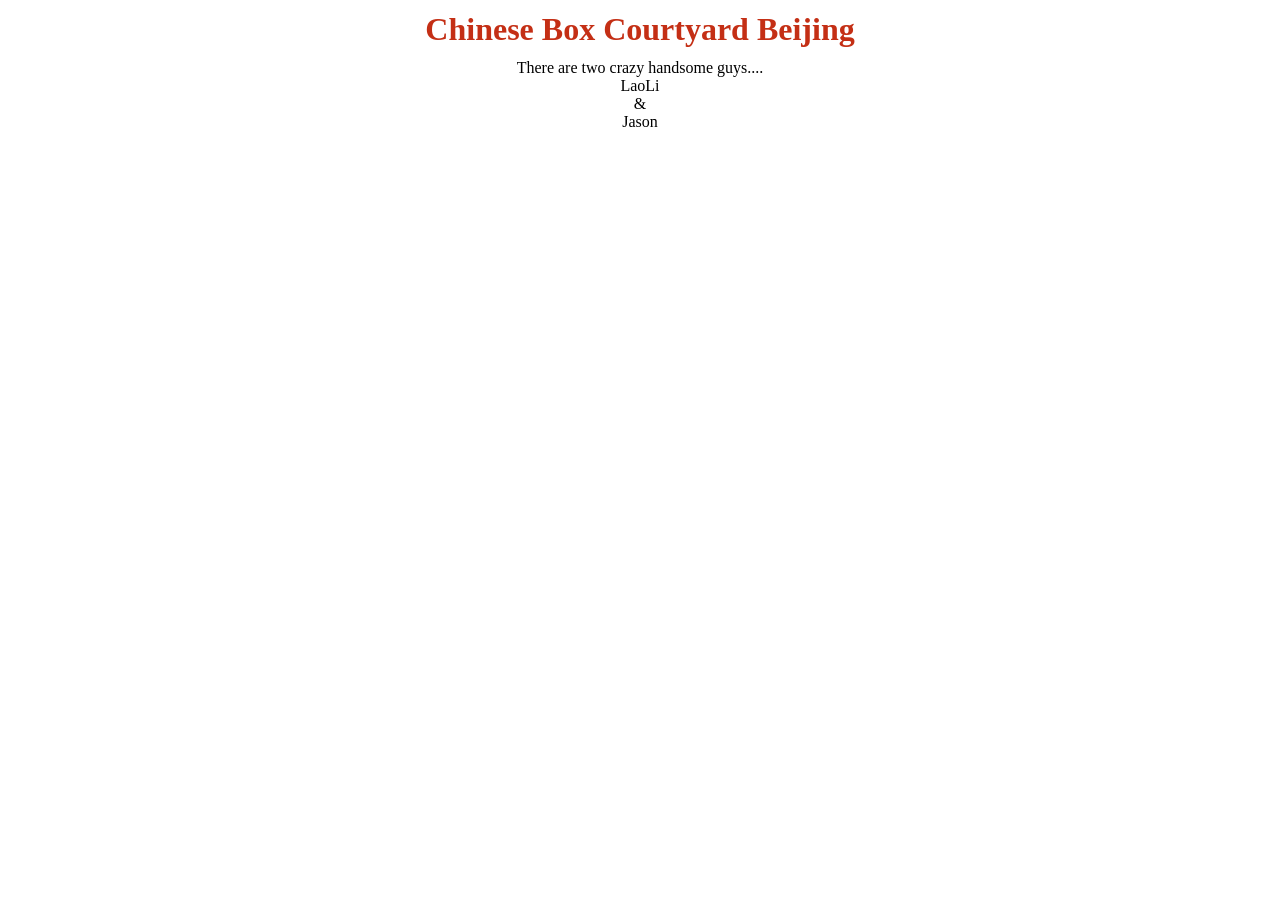
==== index.html @ 1074521e "Update index.html" ====
<!DOCTYPE html>
<html>
  <head>
    <meta charset="utf-8">
    <title>Beijing's Best Hostel - Chinese Box Courtyard</title>
    <style>
      .cb-title {
        color: rgb(196, 47, 21);
        text-align: center;
        width: 500px;
        position: relative;
        left: 50%;
        margin-left: -250px;
        line-height: 100%;
      }
      .cb-paragraph {
      	text-align: center;
      }
    </style>
  </head>
  <body>
    <div class="cb-title">
    <h1>Chinese Box Courtyard Beijing</h1>
    </div>
    <p class="cb-paragraph">There are two crazy handsome guys....<br>
    LaoLi <br>
    &<br>
    Jason</p>
  </body>
</html>
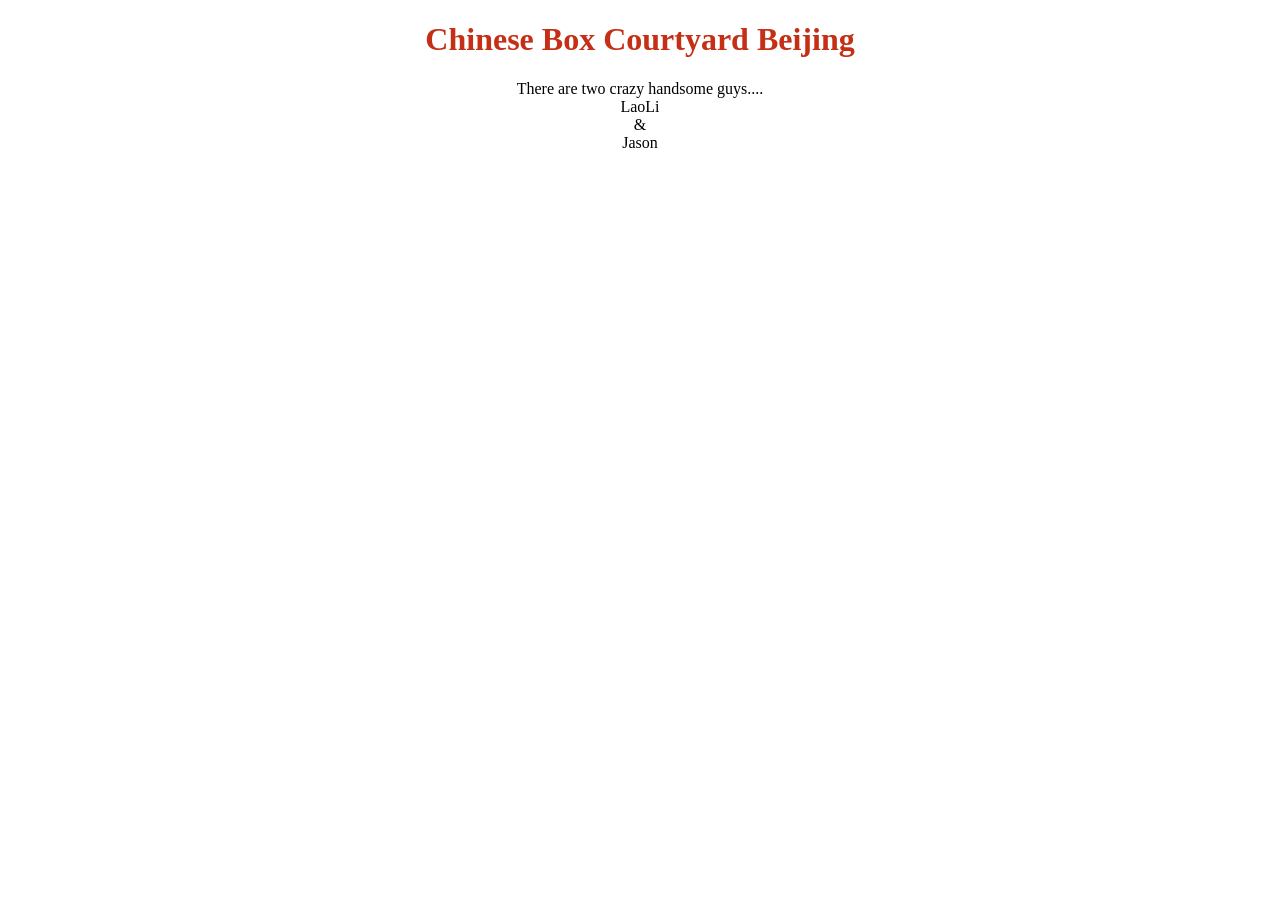
==== commit dbd64bf1: "Update index.html" ====
--- a/index.html
+++ b/index.html
@@ -7,11 +7,6 @@
       .cb-title {
         color: rgb(196, 47, 21);
         text-align: center;
-        width: 500px;
-        position: relative;
-        left: 50%;
-        margin-left: -250px;
-        line-height: 100%;
       }
       .cb-paragraph {
       	text-align: center;
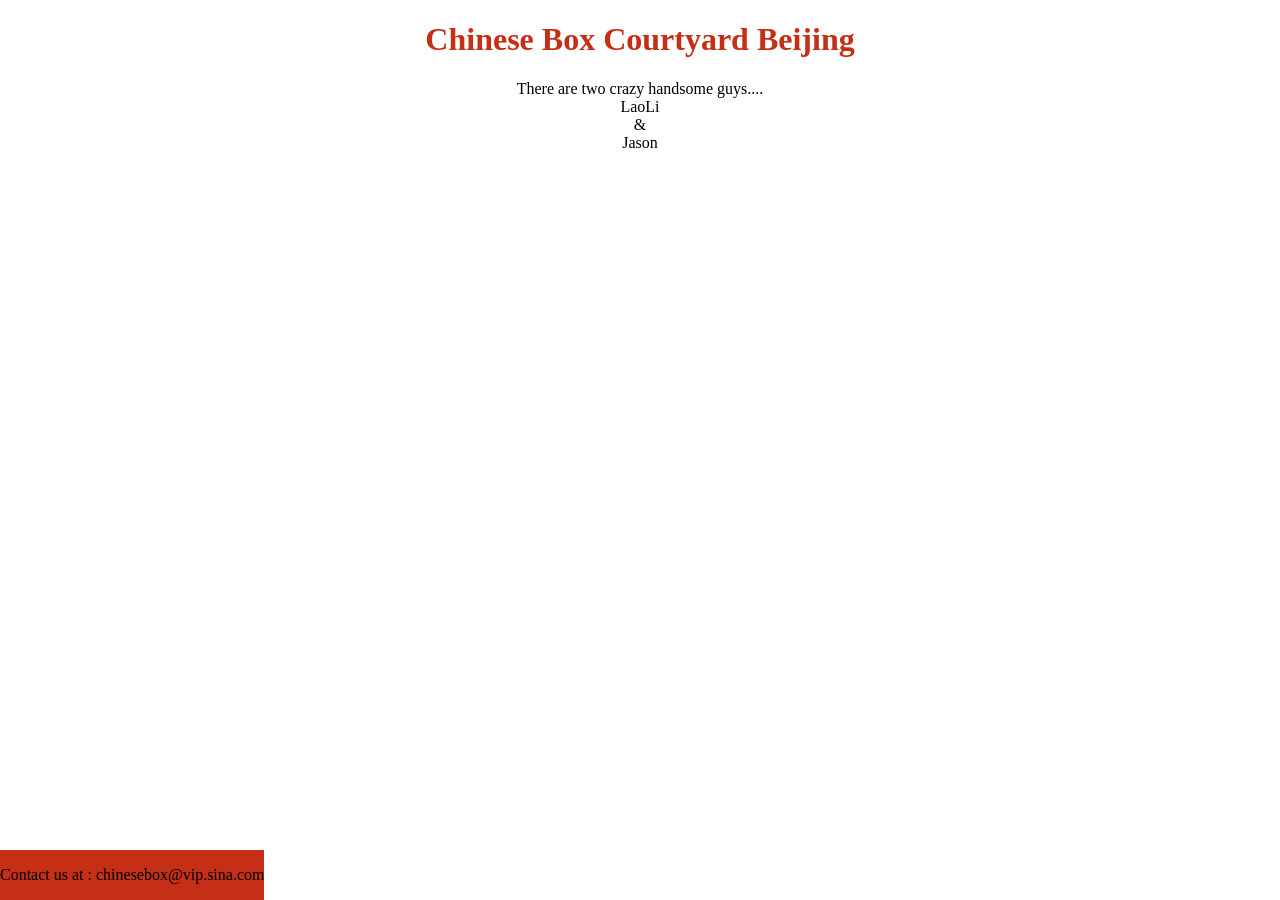
==== commit 48d4ea43: "Update index.html" ====
--- a/index.html
+++ b/index.html
@@ -11,6 +11,13 @@
       .cb-paragraph {
       	text-align: center;
       }
+      #footer {
+        text-align: center;
+        position: fixed;
+        left: 0;
+        bottom: 0;
+        background-color: rgb(196, 47, 21);
+      }
     </style>
   </head>
   <body>
@@ -21,5 +28,8 @@
     LaoLi <br>
     &<br>
     Jason</p>
+    <div id="footer">
+    <p> Contact us at : chinesebox@vip.sina.com </p>
+    </div>
   </body>
 </html>
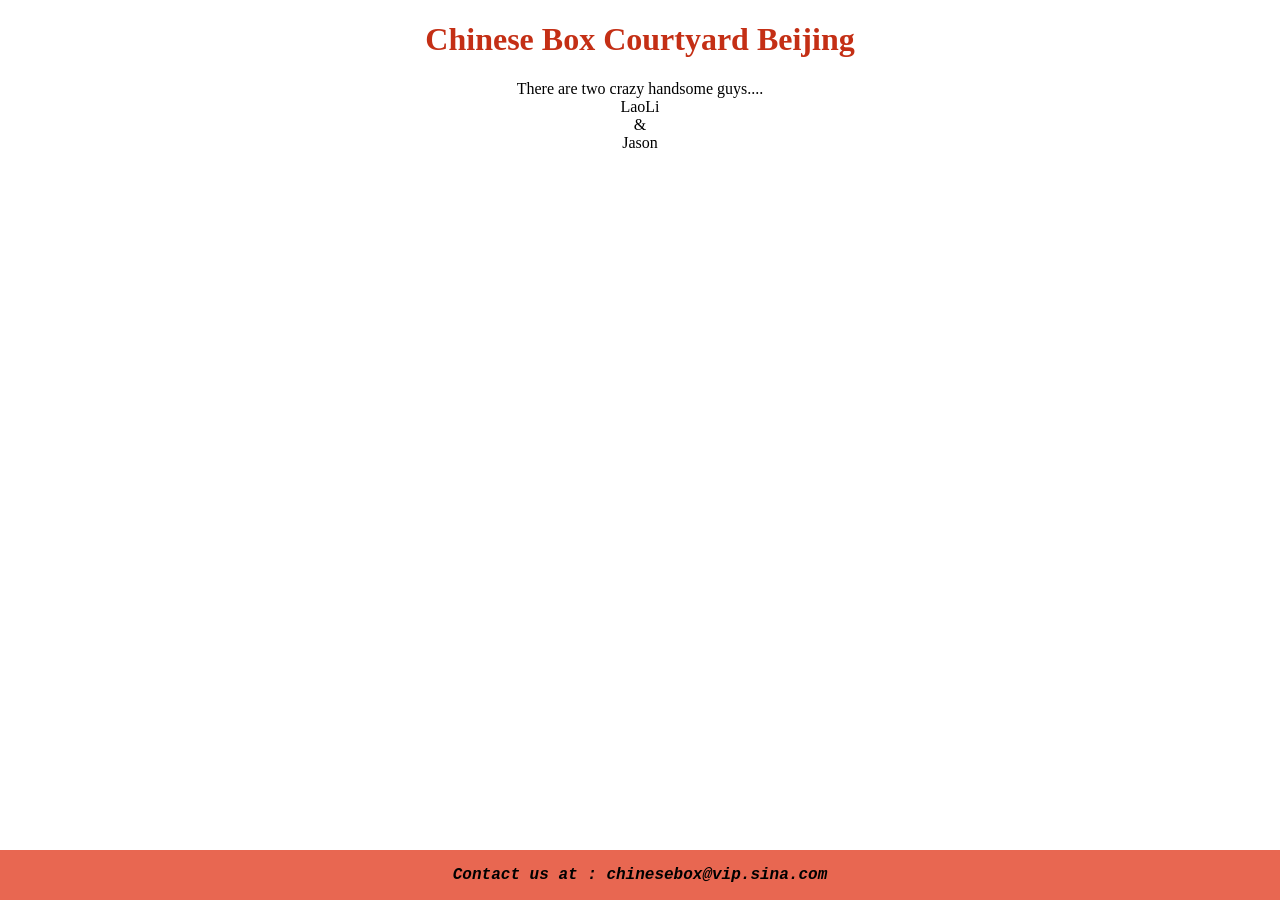
==== commit edea4c78: "Update index.html" ====
--- a/index.html
+++ b/index.html
@@ -13,10 +13,14 @@
       }
       #footer {
         text-align: center;
+	font-family: Courier New;
+	font-weight: bold;
+	font-style: italic;
         position: fixed;
         left: 0;
         bottom: 0;
-        background-color: rgb(196, 47, 21);
+	width: 100%;
+        background-color: rgb(232, 103, 81);
       }
     </style>
   </head>
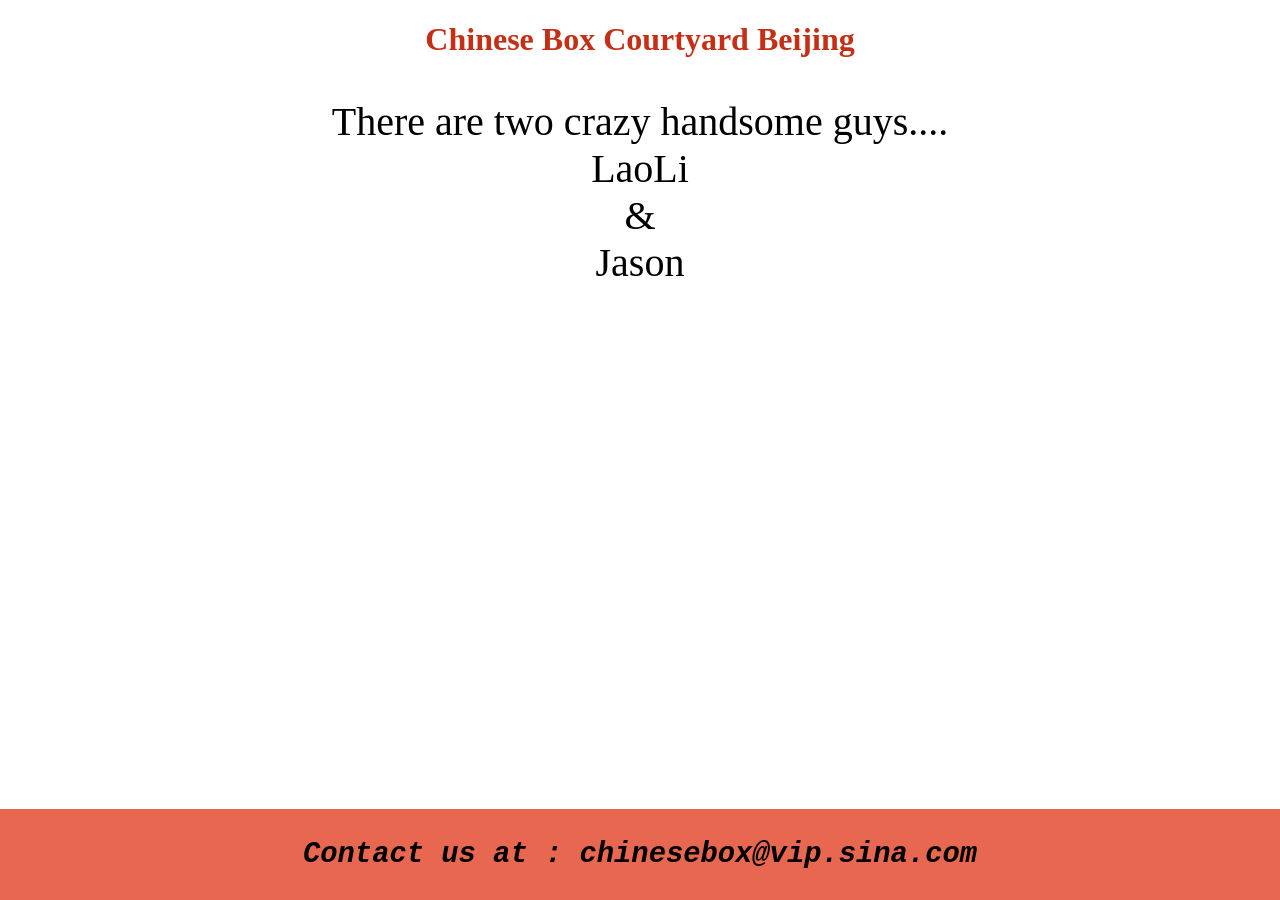
==== commit 28fafb74: "Update index.html" ====
--- a/index.html
+++ b/index.html
@@ -10,6 +10,7 @@
       }
       .cb-paragraph {
       	text-align: center;
+	font-size: 250%;
       }
       #footer {
         text-align: center;
@@ -21,6 +22,7 @@
         bottom: 0;
 	width: 100%;
         background-color: rgb(232, 103, 81);
+      	font-size: 180%;
       }
     </style>
   </head>
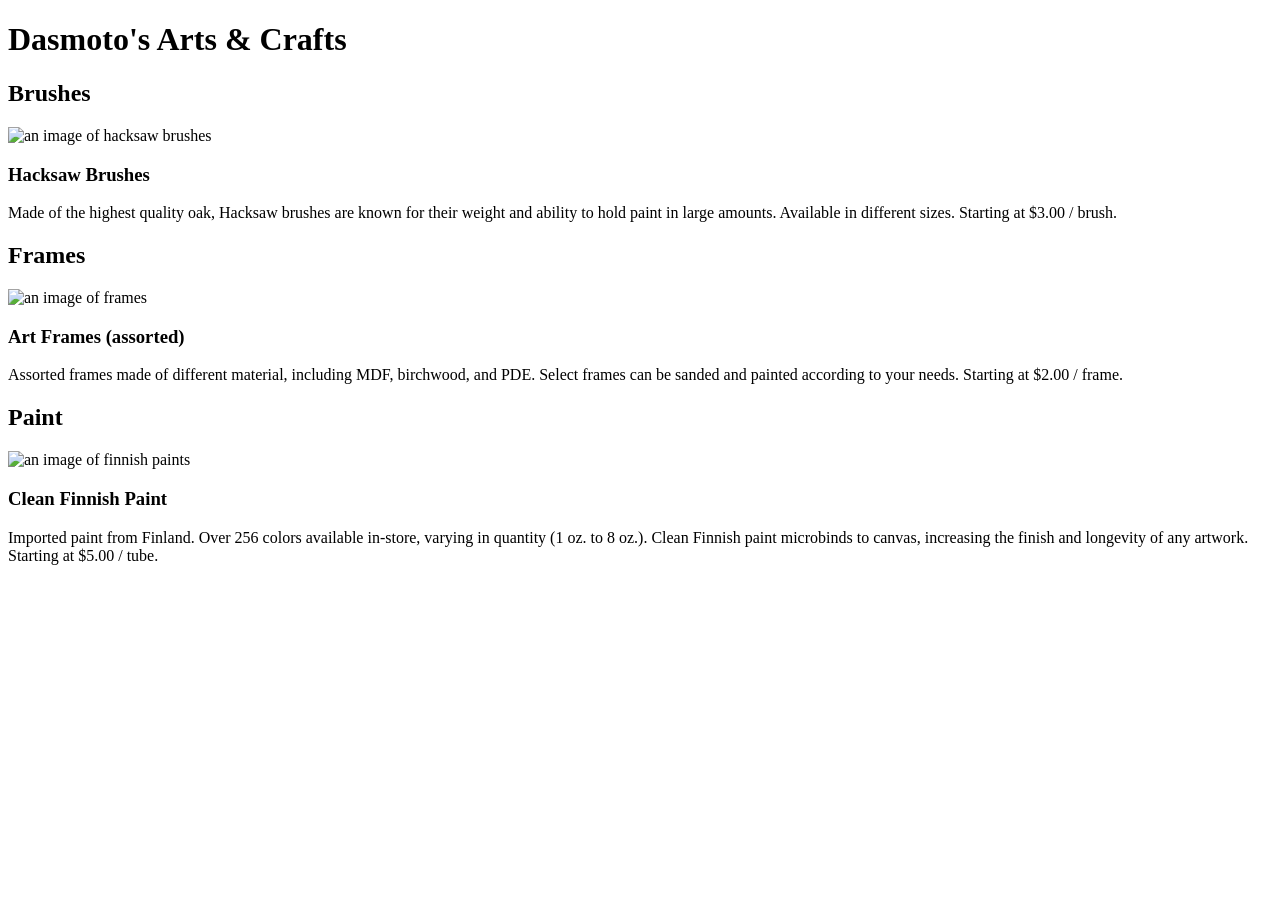
==== commit f8d437b7: "Add files via upload" ====
--- a/index.html
+++ b/index.html
@@ -1,41 +1,33 @@
 <!DOCTYPE html>
 <html>
   <head>
-    <meta charset="utf-8">
-    <title>Beijing's Best Hostel - Chinese Box Courtyard</title>
-    <style>
-      .cb-title {
-        color: rgb(196, 47, 21);
-        text-align: center;
-      }
-      .cb-paragraph {
-      	text-align: center;
-	font-size: 250%;
-      }
-      #footer {
-        text-align: center;
-	font-family: Courier New;
-	font-weight: bold;
-	font-style: italic;
-        position: fixed;
-        left: 0;
-        bottom: 0;
-	width: 100%;
-        background-color: rgb(232, 103, 81);
-      	font-size: 180%;
-      }
-    </style>
+    <title>Dasmoto's Arts & Crafts</title>
+    <link rel="stylesheet" type="text/css" href="./resources/master.css">
   </head>
   <body>
-    <div class="cb-title">
-    <h1>Chinese Box Courtyard Beijing</h1>
+
+    <h1 class="bold heading">Dasmoto's Arts & Crafts</h1>
+
+    <div class="brushes">
+      <h2>Brushes</h2>
+      <img src="./resources/images/hacksaw.jpeg" alt="an image of hacksaw brushes">
+      <h3>Hacksaw Brushes</h3>
+      <p>Made of the highest quality oak, Hacksaw brushes are known for their weight and ability to hold paint in large amounts. Available in different sizes. <span class="bold blue">Starting at $3.00 / brush.</span></p>
     </div>
-    <p class="cb-paragraph">There are two crazy handsome guys....<br>
-    LaoLi <br>
-    &<br>
-    Jason</p>
-    <div id="footer">
-    <p> Contact us at : chinesebox@vip.sina.com </p>
+
+    <div class="frames">
+      <h2>Frames</h2>
+      <img src="./resources/images/frames.jpeg" alt="an image of frames">
+      <h3>Art Frames (assorted)</h3>
+      <p>Assorted frames made of different material, including MDF, birchwood, and PDE. Select frames can be sanded and painted according to your needs. <span class="bold blue">Starting at $2.00 / frame.</span></p>
     </div>
+
+    <div class="paint">
+      <h2>Paint</h2>
+      <img src="./resources/images/finnish.jpeg" alt="an image of finnish paints">
+      <h3>Clean Finnish Paint</h3>
+      <p>Imported paint from Finland. Over 256 colors available in-store, varying in quantity (1 oz. to 8 oz.). Clean Finnish paint microbinds to canvas, increasing the finish and longevity of any artwork. <span class="bold blue">Starting at $5.00 / tube.</span></p>
+    </div>
+
   </body>
 </html>
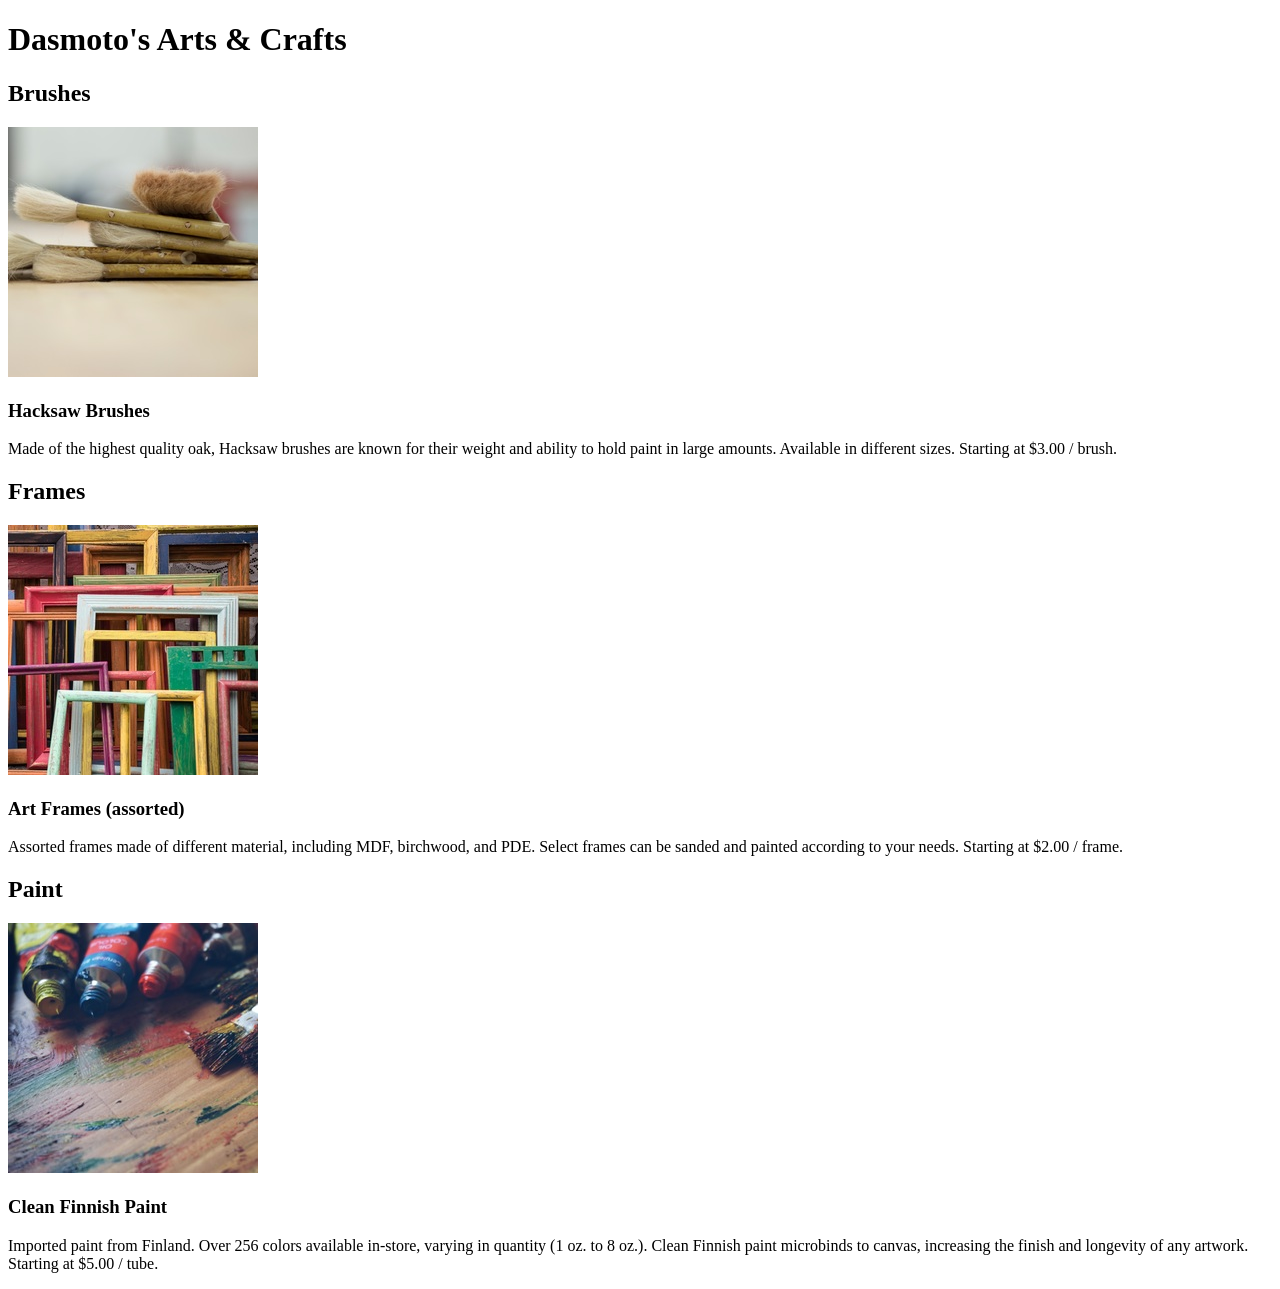
==== commit bead1bdf: "Update index.html" ====
--- a/index.html
+++ b/index.html
@@ -10,21 +10,21 @@
 
     <div class="brushes">
       <h2>Brushes</h2>
-      <img src="./resources/images/hacksaw.jpeg" alt="an image of hacksaw brushes">
+      <img src="./hacksaw.jpeg" alt="an image of hacksaw brushes">
       <h3>Hacksaw Brushes</h3>
       <p>Made of the highest quality oak, Hacksaw brushes are known for their weight and ability to hold paint in large amounts. Available in different sizes. <span class="bold blue">Starting at $3.00 / brush.</span></p>
     </div>
 
     <div class="frames">
       <h2>Frames</h2>
-      <img src="./resources/images/frames.jpeg" alt="an image of frames">
+      <img src="./frames.jpeg" alt="an image of frames">
       <h3>Art Frames (assorted)</h3>
       <p>Assorted frames made of different material, including MDF, birchwood, and PDE. Select frames can be sanded and painted according to your needs. <span class="bold blue">Starting at $2.00 / frame.</span></p>
     </div>
 
     <div class="paint">
       <h2>Paint</h2>
-      <img src="./resources/images/finnish.jpeg" alt="an image of finnish paints">
+      <img src="./finnish.jpeg" alt="an image of finnish paints">
       <h3>Clean Finnish Paint</h3>
       <p>Imported paint from Finland. Over 256 colors available in-store, varying in quantity (1 oz. to 8 oz.). Clean Finnish paint microbinds to canvas, increasing the finish and longevity of any artwork. <span class="bold blue">Starting at $5.00 / tube.</span></p>
     </div>
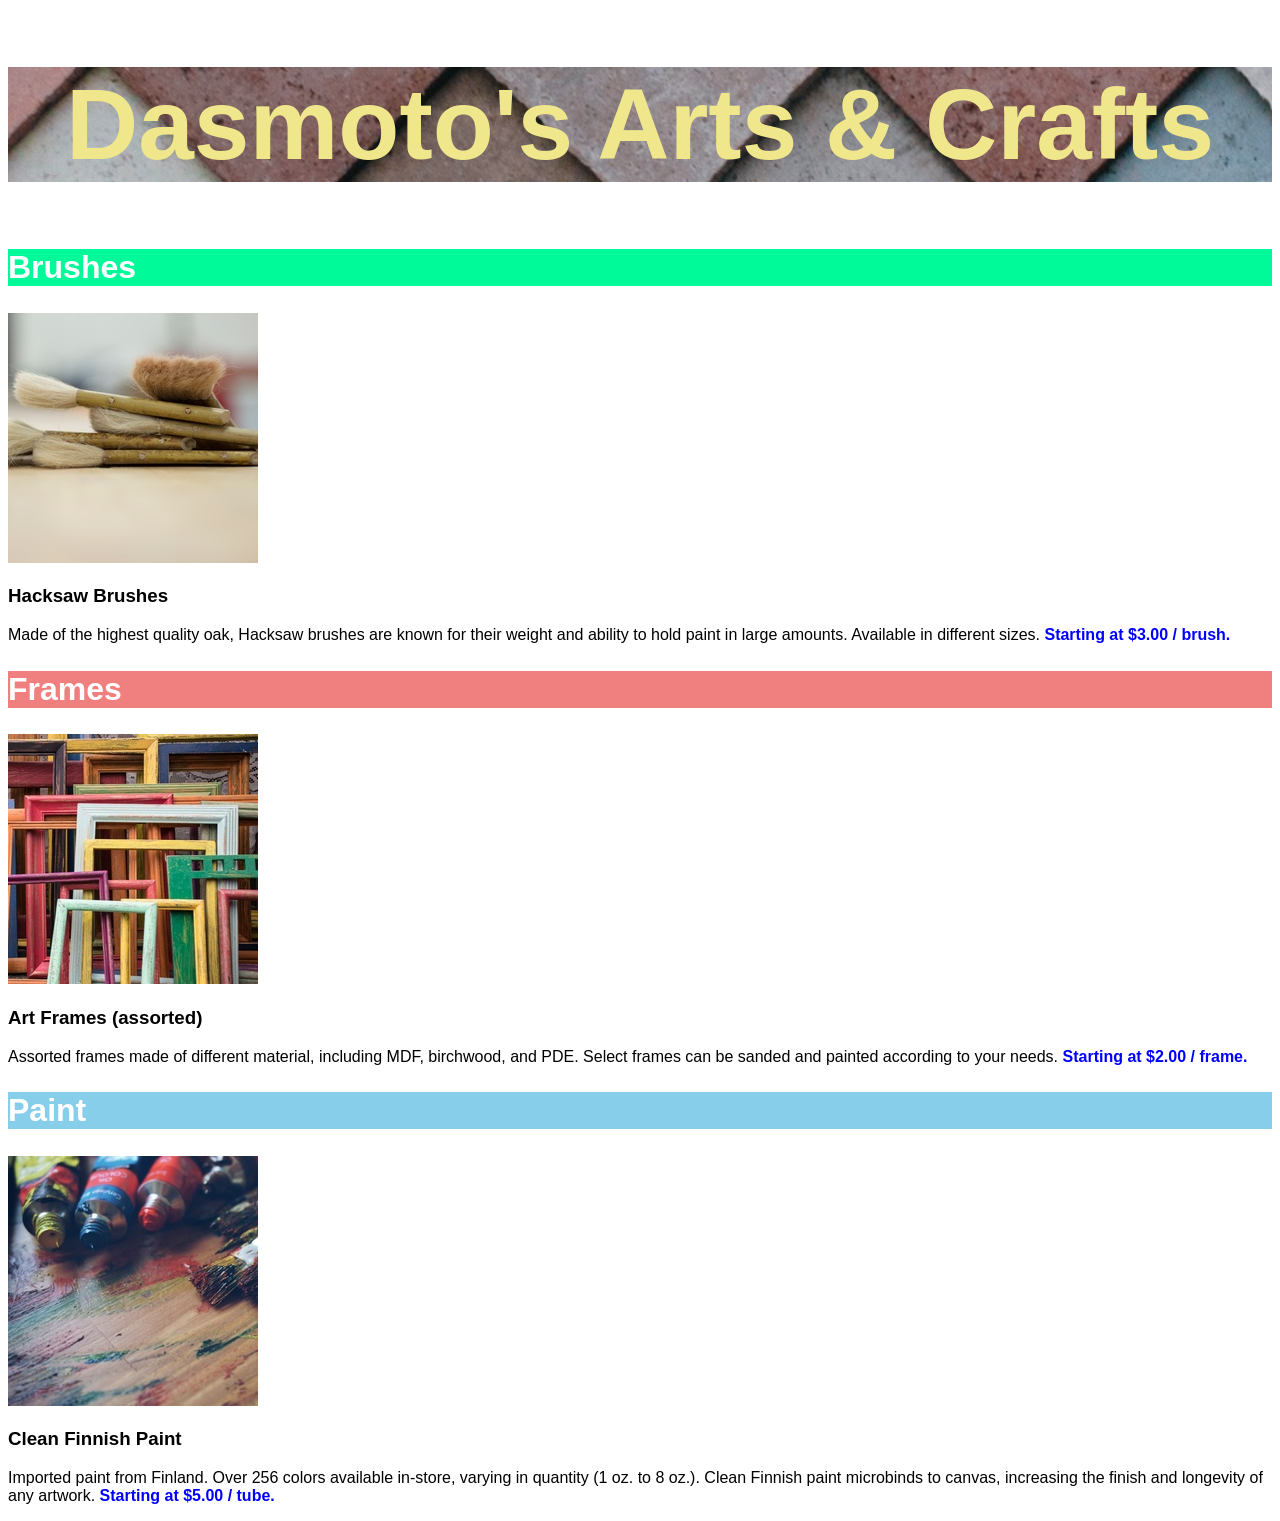
==== commit 9164670a: "Update index.html" ====
--- a/index.html
+++ b/index.html
@@ -2,7 +2,7 @@
 <html>
   <head>
     <title>Dasmoto's Arts & Crafts</title>
-    <link rel="stylesheet" type="text/css" href="./resources/master.css">
+    <link rel="stylesheet" type="text/css" href="./master.css">
   </head>
   <body>
 
--- a/master.css
+++ b/master.css
@@ -0,0 +1,35 @@
+body {
+  font-family: Helvetica;
+}
+
+.bold {
+  font-weight: bold;
+}
+
+.blue {
+  color: blue;
+}
+
+.heading {
+  font-size: 100px;
+  color: khaki;
+  text-align: center;
+  background-image: url("./pattern.jpeg");
+}
+
+.brushes h2,
+.frames h2,
+.paint h2 {
+  font-size: 32px;
+  font-weight: bold;
+  color: white;
+  background-color: mediumspringgreen;
+}
+
+.frames h2 {
+  background-color: lightcoral;
+}
+
+.paint h2 {
+  background-color: skyblue;
+}
